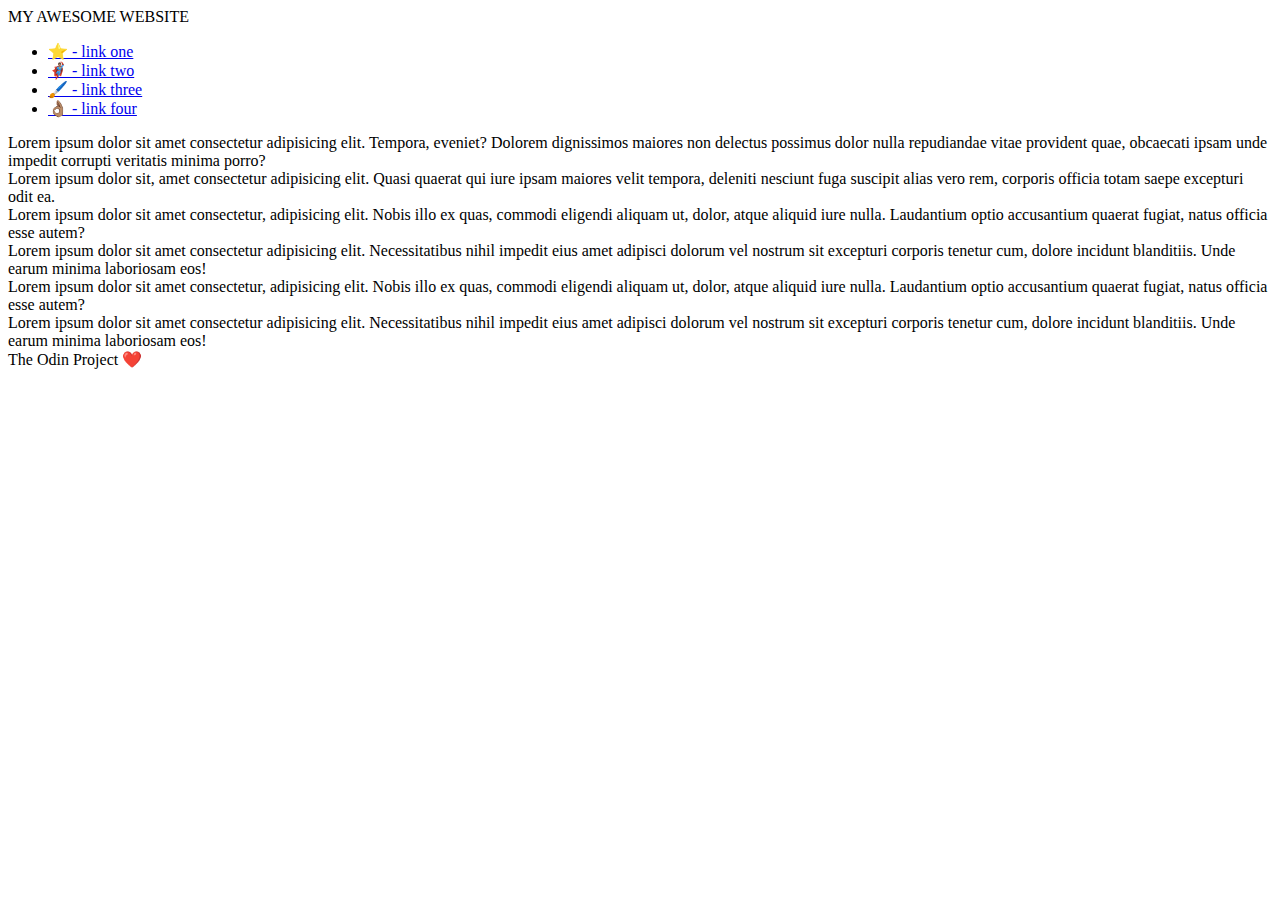
==== foundations/flex/07-flex-layout-2/index.html @ a7ba4fe7 "Edit index.html" ====
<!DOCTYPE html>
<html lang="en">
  <head>
    <meta charset="UTF-8">
    <meta http-equiv="X-UA-Compatible" content="IE=edge">
    <meta name="viewport" content="width=device-width, initial-scale=1.0">
    <title>The Holy Grail</title>
    <link rel="stylesheet" href="style.css">
  </head>
  <body>
    <div class="header">
      MY AWESOME WEBSITE
    </div>

    <div class="middle">
      <div class="sidebar">
        <ul>
          <li><a href="#">⭐ - link one</a></li>
          <li><a href="#">🦸🏽‍♂️ - link two</a></li>
          <li><a href="#">🖌️ - link three</a></li>
          <li><a href="#">👌🏽 - link four</a></li>
        </ul>
      </div>
  
      <div class="card">Lorem ipsum dolor sit amet consectetur adipisicing elit. Tempora, eveniet? Dolorem dignissimos maiores non delectus possimus dolor nulla repudiandae vitae provident quae, obcaecati ipsam unde impedit corrupti veritatis minima porro?</div>
      <div class="card">Lorem ipsum dolor sit, amet consectetur adipisicing elit. Quasi quaerat qui iure ipsam maiores velit tempora, deleniti nesciunt fuga suscipit alias vero rem, corporis officia totam saepe excepturi odit ea.</div>
      <div class="card">Lorem ipsum dolor sit amet consectetur, adipisicing elit. Nobis illo ex quas, commodi eligendi aliquam ut, dolor, atque aliquid iure nulla. Laudantium optio accusantium quaerat fugiat, natus officia esse autem?</div>
      <div class="card">Lorem ipsum dolor sit amet consectetur adipisicing elit. Necessitatibus nihil impedit eius amet adipisci dolorum vel nostrum sit excepturi corporis tenetur cum, dolore incidunt blanditiis. Unde earum minima laboriosam eos!</div>
      <div class="card">Lorem ipsum dolor sit amet consectetur, adipisicing elit. Nobis illo ex quas, commodi eligendi aliquam ut, dolor, atque aliquid iure nulla. Laudantium optio accusantium quaerat fugiat, natus officia esse autem?</div>
      <div class="card">Lorem ipsum dolor sit amet consectetur adipisicing elit. Necessitatibus nihil impedit eius amet adipisci dolorum vel nostrum sit excepturi corporis tenetur cum, dolore incidunt blanditiis. Unde earum minima laboriosam eos!</div>
    </div>
    
    
    <div class="footer">
      The Odin Project ❤️
    </div>
  </body>
</html>
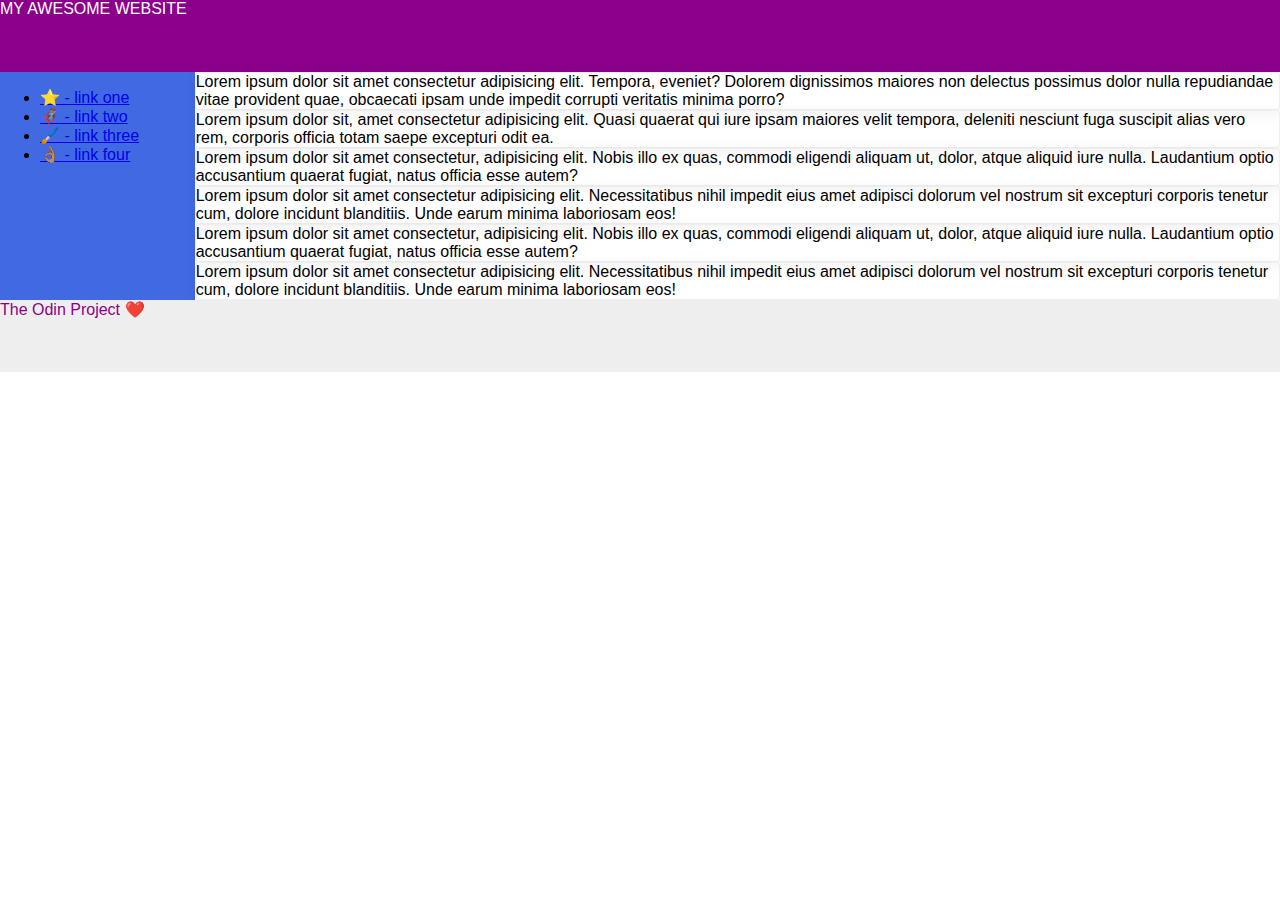
==== commit fd370625: "Edit index.html and style.css" ====
--- a/foundations/flex/07-flex-layout-2/index.html
+++ b/foundations/flex/07-flex-layout-2/index.html
@@ -21,13 +21,15 @@
           <li><a href="#">👌🏽 - link four</a></li>
         </ul>
       </div>
-  
-      <div class="card">Lorem ipsum dolor sit amet consectetur adipisicing elit. Tempora, eveniet? Dolorem dignissimos maiores non delectus possimus dolor nulla repudiandae vitae provident quae, obcaecati ipsam unde impedit corrupti veritatis minima porro?</div>
-      <div class="card">Lorem ipsum dolor sit, amet consectetur adipisicing elit. Quasi quaerat qui iure ipsam maiores velit tempora, deleniti nesciunt fuga suscipit alias vero rem, corporis officia totam saepe excepturi odit ea.</div>
-      <div class="card">Lorem ipsum dolor sit amet consectetur, adipisicing elit. Nobis illo ex quas, commodi eligendi aliquam ut, dolor, atque aliquid iure nulla. Laudantium optio accusantium quaerat fugiat, natus officia esse autem?</div>
-      <div class="card">Lorem ipsum dolor sit amet consectetur adipisicing elit. Necessitatibus nihil impedit eius amet adipisci dolorum vel nostrum sit excepturi corporis tenetur cum, dolore incidunt blanditiis. Unde earum minima laboriosam eos!</div>
-      <div class="card">Lorem ipsum dolor sit amet consectetur, adipisicing elit. Nobis illo ex quas, commodi eligendi aliquam ut, dolor, atque aliquid iure nulla. Laudantium optio accusantium quaerat fugiat, natus officia esse autem?</div>
-      <div class="card">Lorem ipsum dolor sit amet consectetur adipisicing elit. Necessitatibus nihil impedit eius amet adipisci dolorum vel nostrum sit excepturi corporis tenetur cum, dolore incidunt blanditiis. Unde earum minima laboriosam eos!</div>
+      <div class="card-gallery">
+        <div class="card">Lorem ipsum dolor sit amet consectetur adipisicing elit. Tempora, eveniet? Dolorem dignissimos maiores non delectus possimus dolor nulla repudiandae vitae provident quae, obcaecati ipsam unde impedit corrupti veritatis minima porro?</div>
+        <div class="card">Lorem ipsum dolor sit, amet consectetur adipisicing elit. Quasi quaerat qui iure ipsam maiores velit tempora, deleniti nesciunt fuga suscipit alias vero rem, corporis officia totam saepe excepturi odit ea.</div>
+        <div class="card">Lorem ipsum dolor sit amet consectetur, adipisicing elit. Nobis illo ex quas, commodi eligendi aliquam ut, dolor, atque aliquid iure nulla. Laudantium optio accusantium quaerat fugiat, natus officia esse autem?</div>
+        <div class="card">Lorem ipsum dolor sit amet consectetur adipisicing elit. Necessitatibus nihil impedit eius amet adipisci dolorum vel nostrum sit excepturi corporis tenetur cum, dolore incidunt blanditiis. Unde earum minima laboriosam eos!</div>
+        <div class="card">Lorem ipsum dolor sit amet consectetur, adipisicing elit. Nobis illo ex quas, commodi eligendi aliquam ut, dolor, atque aliquid iure nulla. Laudantium optio accusantium quaerat fugiat, natus officia esse autem?</div>
+        <div class="card">Lorem ipsum dolor sit amet consectetur adipisicing elit. Necessitatibus nihil impedit eius amet adipisci dolorum vel nostrum sit excepturi corporis tenetur cum, dolore incidunt blanditiis. Unde earum minima laboriosam eos!</div>
+      </div>
+      
     </div>
     
     
--- a/foundations/flex/07-flex-layout-2/style.css
+++ b/foundations/flex/07-flex-layout-2/style.css
@@ -0,0 +1,37 @@
+body {
+  font-family: -apple-system, BlinkMacSystemFont, 'Segoe UI', Roboto, Oxygen, Ubuntu, Cantarell, 'Open Sans', 'Helvetica Neue', sans-serif;
+  margin: 0;
+  min-height: 100vh;
+  display: flex;
+  flex-direction: column;
+  
+}
+
+.middle {
+  display: flex;
+  justify-content: flex-start;
+}
+
+.header {
+  height: 72px;
+  background: darkmagenta;
+  color: white;
+}
+
+.footer {
+  height: 72px;
+  background: #eee;
+  color: darkmagenta;
+}
+
+.sidebar {
+  width: 300px;
+  background: royalblue;
+  box-sizing: border-box;
+}
+
+.card {
+  border: 1px solid #eee;
+  box-shadow: 2px 4px 16px rgba(0,0,0,.06);
+  border-radius: 4px;
+}